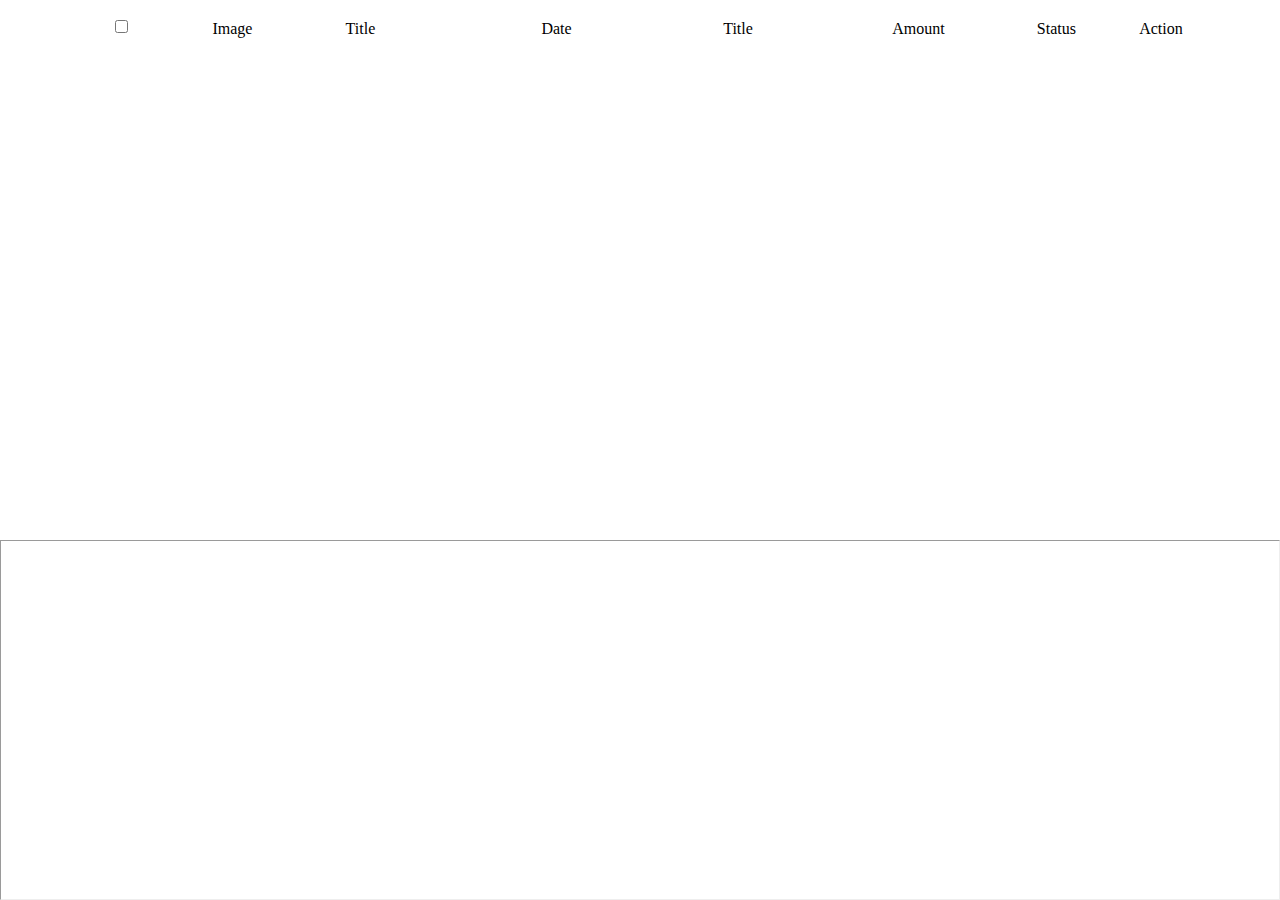
==== index.html @ b7fcd2e9 "egeg" ====
<!DOCTYPE html>
<html lang="en">
  <head>
    <meta charset="UTF-8" />
    <meta name="viewport" content="width=device-width, initial-scale=1.0" />
    <title></title>
    <link rel="stylesheet" href="style.css" />
  </head>
  <body>
    <div>
    <input type="checkbox" style="position: absolute; top: 20px; left: 8.952%;" >
    <label for="yervinshax" style="position: absolute; top: 20px; left: 16.6%;">Image</label>
    <span style="position: absolute; top: 20px; left: 27%;">Title</span>
    <span style="position: absolute; top: 20px; left: 56.5%;">Title</span>
    <span style="position: absolute; top: 20px; left: 69.7%;">Amount</span>
    <span style="position: absolute; top: 20px; left: 81%;">Status</span>
    <span style="position: absolute; top: 20px; left: 89%;">Action</span>
    <span style="position: absolute; top: 20px; left: 42.3%;">Date </span>
</div>
<hr>
    <table name="anri" id="yervini" >
      <thead>
      </thead>
    </table>
    <script src="index.js"></script>
  </body>
</html>
---- style.css ----
body {
    height: 100vh;
    padding: 2rem;
    display: flex;
    justify-content: center;
    overflow: hidden;
    align-items: center;
}

* {
    margin: 0;
    padding: 0;
    box-sizing: border-box;
}



table {
    width: 100%;
    border-collapse: collapse;
    background-color: #fff;
    width: 100%;
    display: flex;
    flex-direction: column;
    align-items: center;
    gap: 40px;
    
}

.racxa{
    top: 100%;
}
table {
    width: 100%;
    border-collapse: collapse;
    background-color: #fff;
    display: block;
    overflow-x: auto;
    border-top-color: 1px solid gray;
}


thead {
    background-color: #f4f4f4;
}
thead {
    background-color: #f4f4f4;
}

thead th {
    padding: 12px;
    font-size: 1.1rem;
    font-weight: bold;
    text-align: center;
}



tr {
    display: flex;
    justify-content: space-between;
    align-items: center;
    padding: 12px 0;
    border-bottom: 1px solid #ddd;
}

td {
    padding: 8px;
    text-align: center;
}

img {
    border-radius: 50%;
    width: 30px;
    height: 30px;
    box-shadow: 0px 2px 2px 0px rgba(0, 0, 0, 0.1);
}

button {
    background-color: red;
    color: white;
    border: none;
    border-radius: 12px;
    height: 30px;
    width: 100%;
}


tbody {
    display: block;
    max-height: 500px;
    overflow-y: auto;
}

tbody tr {
    display: flex;
    justify-content: space-evenly;
    text-align: center;
    width: 100%;
}


hr{
    width: 100%;
    position: absolute;
    bottom: 0;
    color: gray;
    top: 60%;
}

thead th {
    text-align: left;
    padding: 12px;
    font-size: 1.1rem;
    
}

img {
    border-radius: 50%;
    box-shadow: 0px 2px 2px 0px rgba(0, 0, 0, 0.1);
}
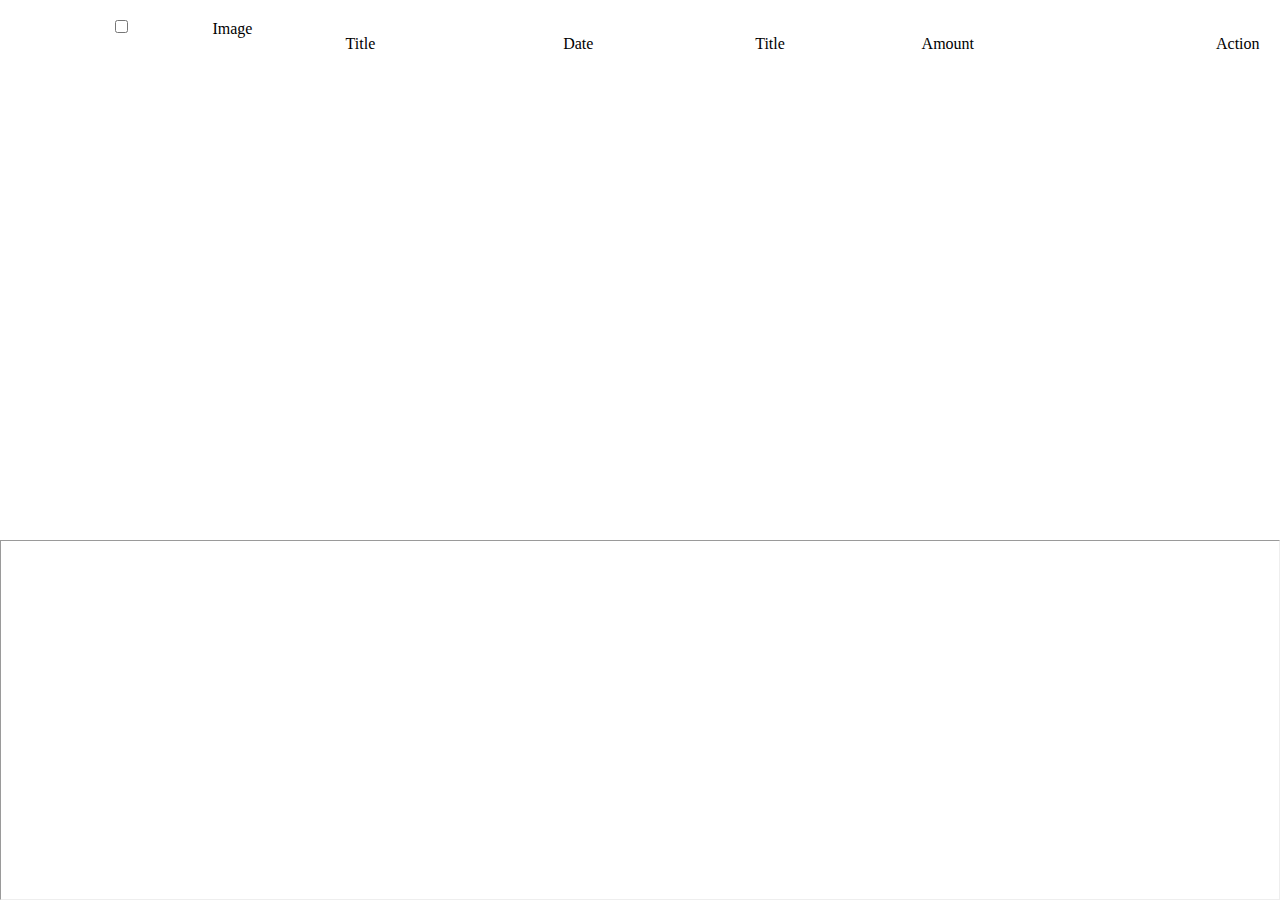
==== commit 00b5c82b: "dfgdfg" ====
--- a/index.html
+++ b/index.html
@@ -10,12 +10,12 @@
     <div>
     <input type="checkbox" style="position: absolute; top: 20px; left: 8.952%;" >
     <label for="yervinshax" style="position: absolute; top: 20px; left: 16.6%;">Image</label>
-    <span style="position: absolute; top: 20px; left: 27%;">Title</span>
-    <span style="position: absolute; top: 20px; left: 56.5%;">Title</span>
-    <span style="position: absolute; top: 20px; left: 69.7%;">Amount</span>
-    <span style="position: absolute; top: 20px; left: 81%;">Status</span>
-    <span style="position: absolute; top: 20px; left: 89%;">Action</span>
-    <span style="position: absolute; top: 20px; left: 42.3%;">Date </span>
+    <span style="position: absolute; top: 35px; left: 27%;">Title</span>
+    <span style="position: absolute; top: 35px; left: 59%;">Title</span>
+    <span style="position: absolute; top: 35px; left: 72%;">Amount</span>
+    <span style="position: absolute; top: 20px; left: 100%;">Status</span>
+    <span style="position: absolute; top: 35px; left: 95%;">Action</span>
+    <span style="position: absolute; top: 35px; left: 44%;">Date </span>
 </div>
 <hr>
     <table name="anri" id="yervini" >
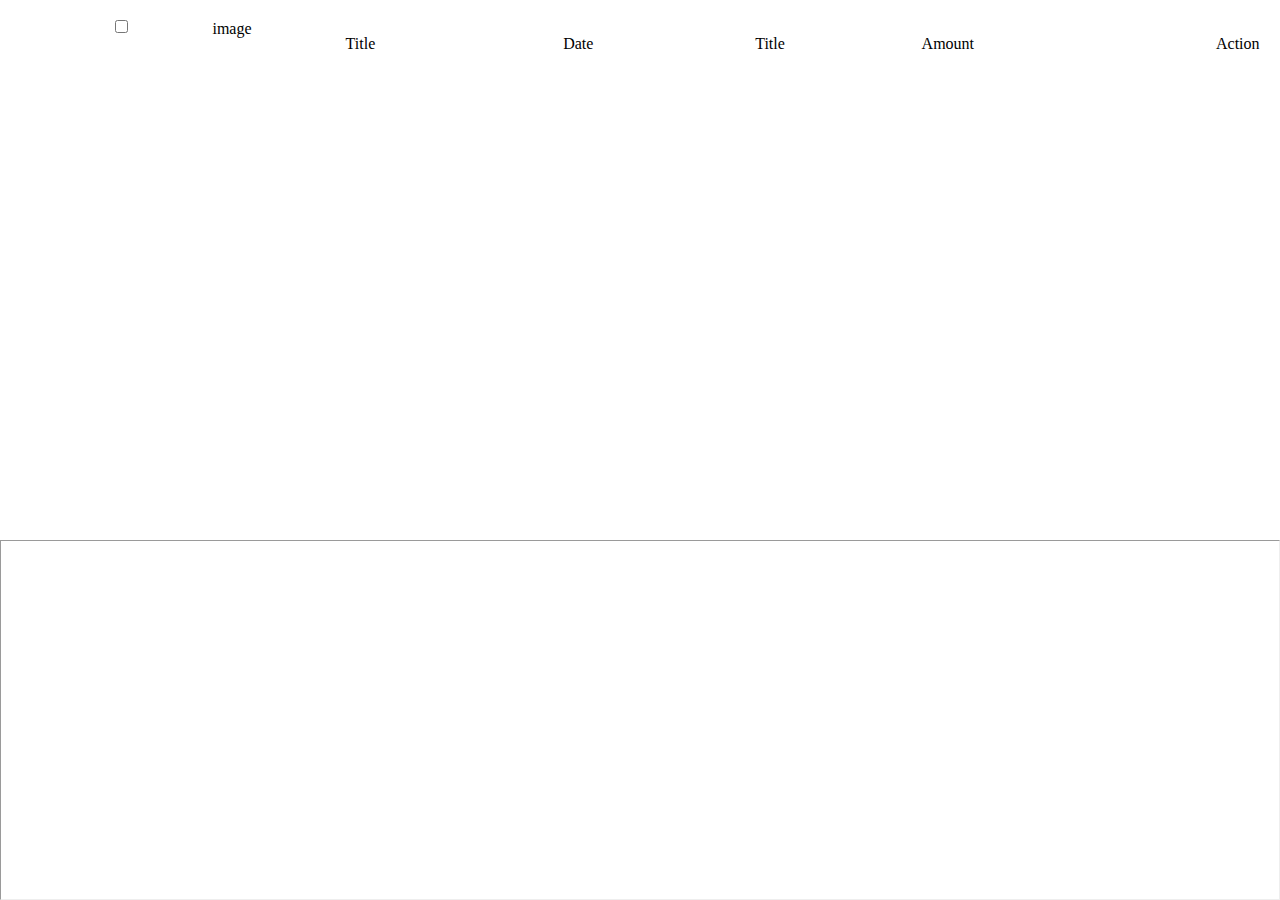
==== commit dcc509e3: "c" ====
--- a/index.html
+++ b/index.html
@@ -9,7 +9,7 @@
   <body>
     <div>
     <input type="checkbox" style="position: absolute; top: 20px; left: 8.952%;" >
-    <label for="yervinshax" style="position: absolute; top: 20px; left: 16.6%;">Image</label>
+    <label for="yervinshax" style="position: absolute; top: 20px; left: 16.6%;">image</label>
     <span style="position: absolute; top: 35px; left: 27%;">Title</span>
     <span style="position: absolute; top: 35px; left: 59%;">Title</span>
     <span style="position: absolute; top: 35px; left: 72%;">Amount</span>
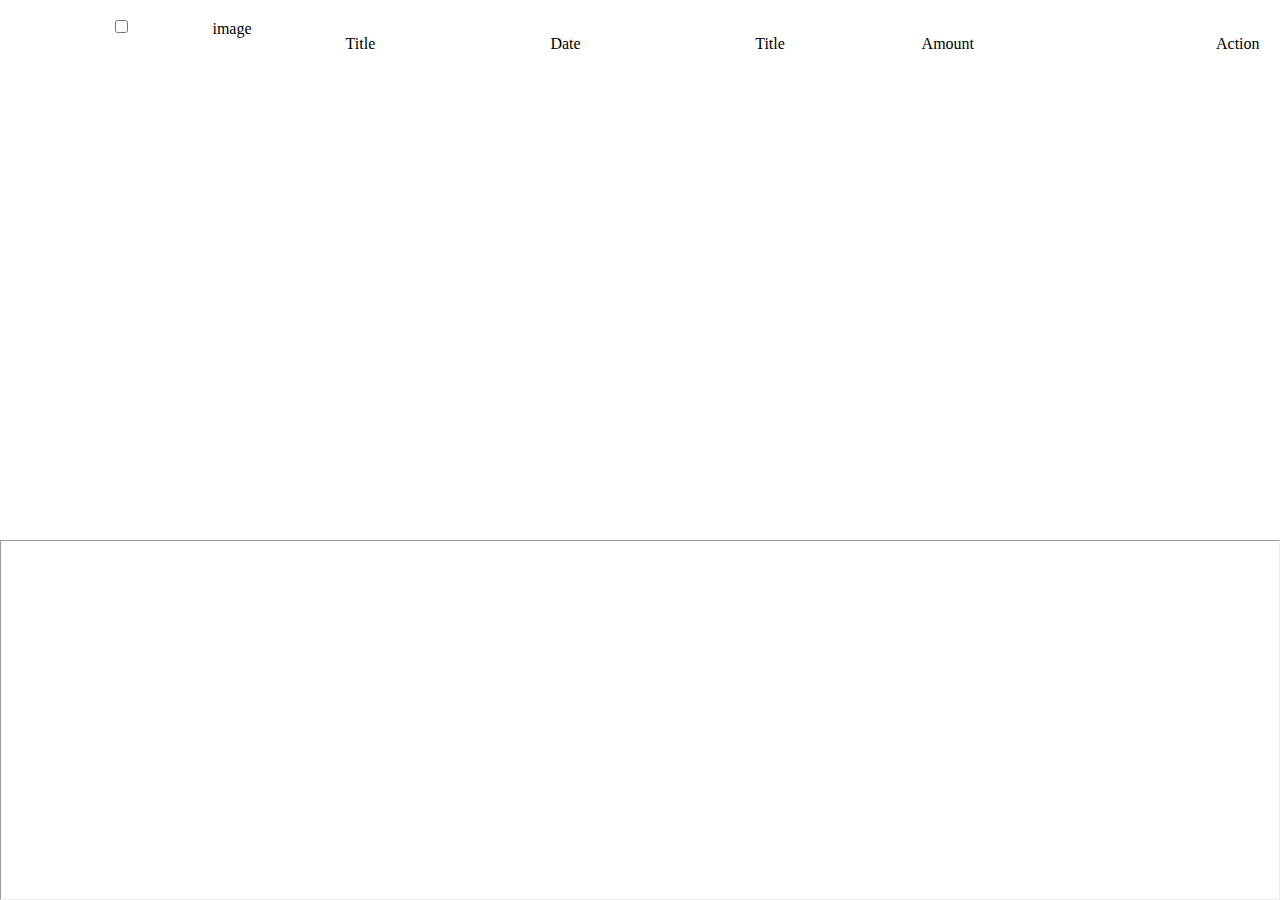
==== commit 1b872671: "erret" ====
--- a/index.html
+++ b/index.html
@@ -15,7 +15,7 @@
     <span style="position: absolute; top: 35px; left: 72%;">Amount</span>
     <span style="position: absolute; top: 20px; left: 100%;">Status</span>
     <span style="position: absolute; top: 35px; left: 95%;">Action</span>
-    <span style="position: absolute; top: 35px; left: 44%;">Date </span>
+    <span style="position: absolute; top: 35px; left: 43%;">Date </span>
 </div>
 <hr>
     <table name="anri" id="yervini" >
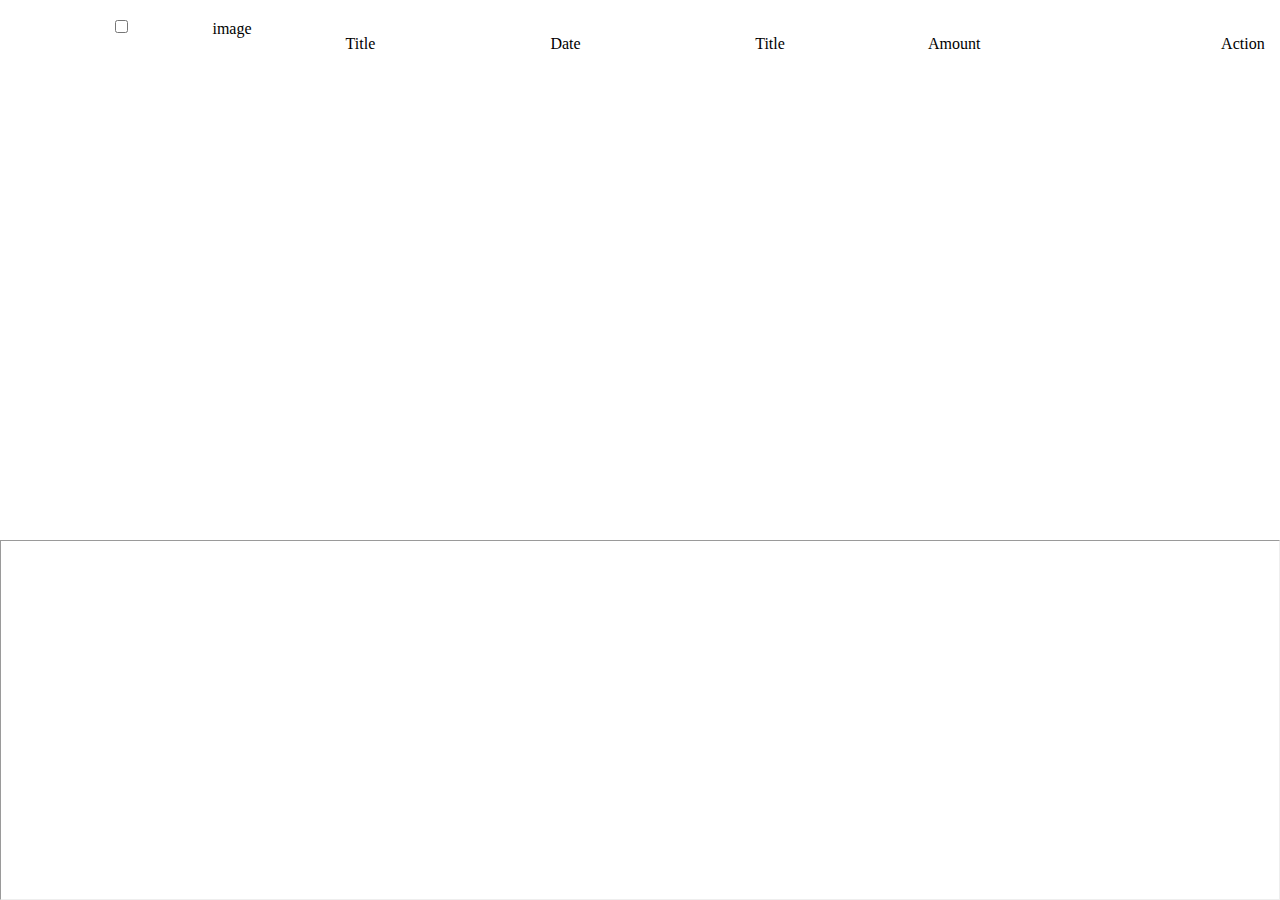
==== commit 40c07845: "sadasd" ====
--- a/index.html
+++ b/index.html
@@ -8,15 +8,19 @@
   </head>
   <body>
     <div>
-    <input type="checkbox" style="position: absolute; top: 20px; left: 8.952%;" >
-    <label for="yervinshax" style="position: absolute; top: 20px; left: 16.6%;">image</label>
-    <span style="position: absolute; top: 35px; left: 27%;">Title</span>
-    <span style="position: absolute; top: 35px; left: 59%;">Title</span>
-    <span style="position: absolute; top: 35px; left: 72%;">Amount</span>
-    <span style="position: absolute; top: 20px; left: 100%;">Status</span>
-    <span style="position: absolute; top: 35px; left: 95%;">Action</span>
-    <span style="position: absolute; top: 35px; left: 43%;">Date </span>
+    <input type="checkbox" style=" top: 20px; left: 8.952%;position: absolute;" >
+    <label for="yervinshax" style=" top: 20px; left: 16.6%;position: absolute;">image</label>
+
+
+    <span class="span1">Title</span>
+    <span class="span2">Title</span>
+    <span class="span3">Amount</span>
+    <span class="span4">Status</span>
+    <span class="span5">Action</span>
+    <span class="span6">Date </span>
+
 </div>
+
 <hr>
     <table name="anri" id="yervini" >
       <thead>
--- a/style.css
+++ b/style.css
@@ -13,8 +13,36 @@
     box-sizing: border-box;
 }
 
-
-
+.span1{
+    position: absolute;
+    top: 35px; 
+    left: 27% 
+}
+.span2{
+    position: absolute;
+    top: 35px;
+    left: 59%;
+}
+.span3{
+    position: absolute; 
+    top: 35px; 
+    left: 72.5%;
+}
+.span4{
+    position: absolute; 
+    top: 20px; 
+    left: 100%;
+}
+.span5{
+    position: absolute; 
+    top: 35px; 
+    left: 95.4%;
+}
+.span6{
+    position: absolute; 
+    top: 35px; 
+    left: 43%;
+}
 table {
     width: 100%;
     border-collapse: collapse;
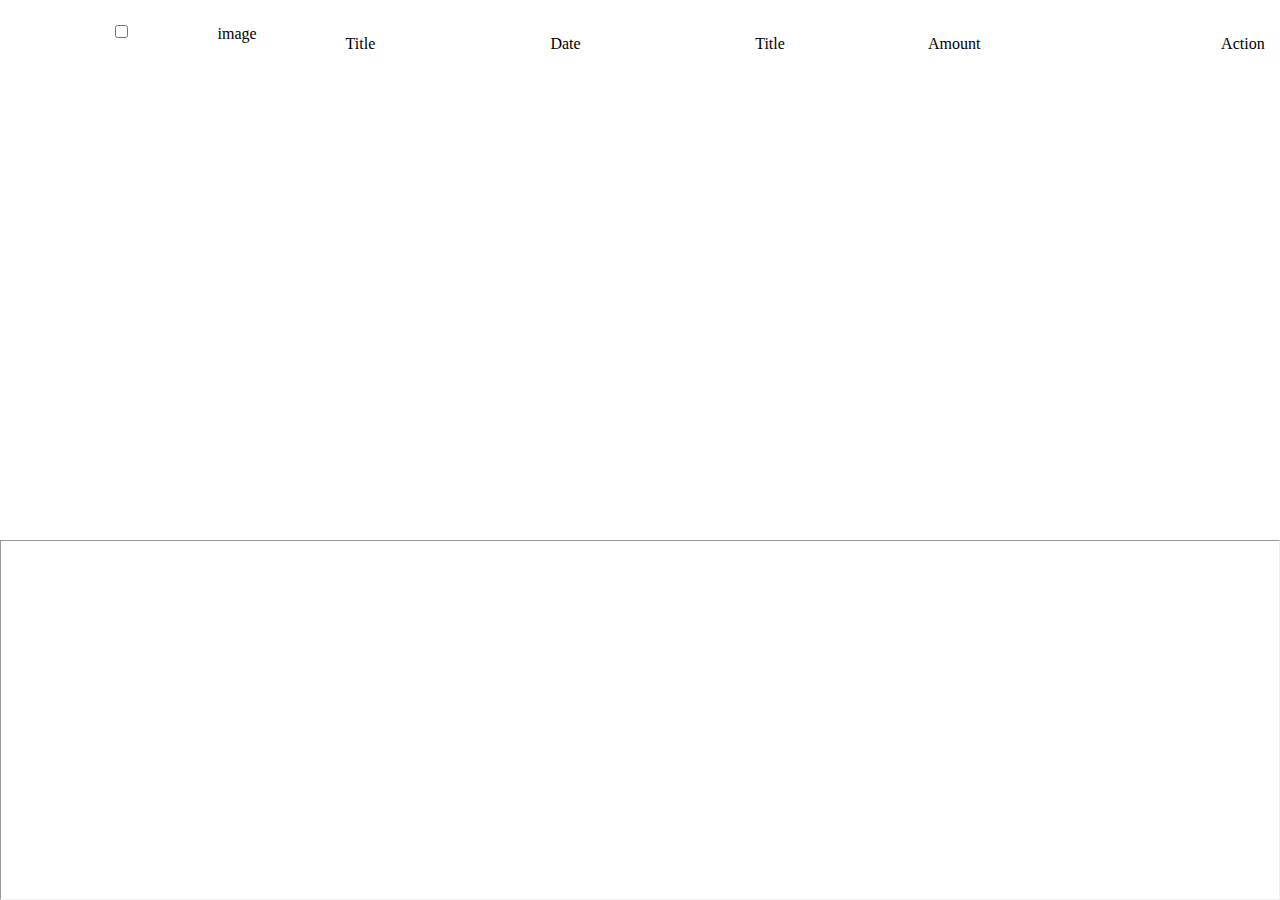
==== commit 790c615c: "ashrh" ====
--- a/index.html
+++ b/index.html
@@ -8,8 +8,8 @@
   </head>
   <body>
     <div>
-    <input type="checkbox" style=" top: 20px; left: 8.952%;position: absolute;" >
-    <label for="yervinshax" style=" top: 20px; left: 16.6%;position: absolute;">image</label>
+    <input type="checkbox" style="  left: 9%;top: 25px;position: absolute;" >
+    <label for="yervinshax" style=" left: 17%; top: 25px;position: absolute;">image</label>
 
 
     <span class="span1">Title</span>
